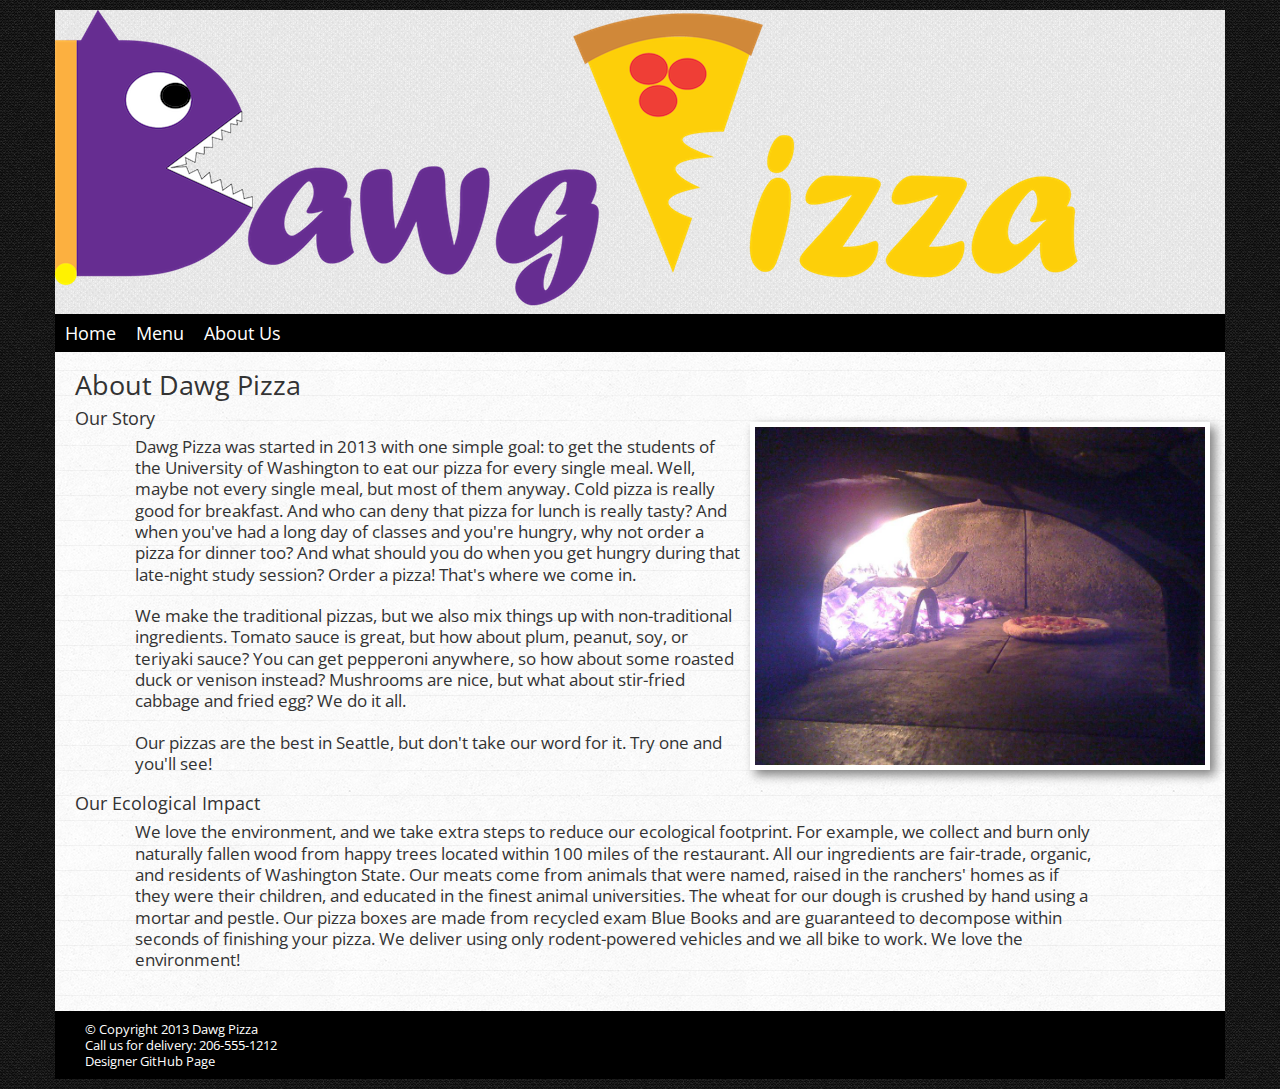
==== about.html @ 508e067a "Added intial files" ====
<!DOCTYPE html>
<html>
	<head>
		<link rel="stylesheet" href="css/bootstrap.min.css" media="screen">
		<link rel="stylesheet" href="css/styles.css">
		<meta name="viewport" content="width=device-width, initial-scale=1.0">
		<title>Dawg Pizza - About Us</title>
	</head>
	<body>
		<div class="container">
			<div class="header">
				<a href="index.html" class="header-link"><img src="img/logo.png" alt="logo" class="logo img-responsive"></a>
			</div>
			<nav>
				<a href="index.html">Home</a>
				<a href="menu.html">Menu</a>
				<a href="about.html">About Us</a>
			</nav>

			<div class="page">
				<img class="banner img-responsive" src="img/pizza-oven.jpg" alt="pizza oven picture">
				<h3>About Dawg Pizza</h3>
				<dl>
					<dt>
						Our Story
					</dt>
					<dd>
						<p>
							Dawg Pizza was started in 2013 with one simple goal: to get the students of the University of Washington to eat our pizza for every single meal. Well, maybe not every single meal, but most of them anyway. Cold pizza is really good for breakfast. And who can deny that pizza for lunch is really tasty? And when you've had a long day of classes and you're hungry, why not order a pizza for dinner too? And what should you do when you get hungry during that late-night study session? Order a pizza! That's where we come in.
						</p>
						<p>
							We make the traditional pizzas, but we also mix things up with non-traditional ingredients. Tomato sauce is great, but how about plum, peanut, soy, or teriyaki sauce? You can get pepperoni anywhere, so how about some roasted duck or venison instead? Mushrooms are nice, but what about stir-fried cabbage and fried egg? We do it all.
						</p>
						<p>
							Our pizzas are the best in Seattle, but don't take our word for it. Try one and you'll see!
						</p>
					</dd>

					<dt>
						Our Ecological Impact
					</dt>
					<dd>
						<p>
							We love the environment, and we take extra steps to reduce our ecological footprint. For example, we collect and burn only naturally fallen wood from happy trees located within 100 miles of the restaurant. All our ingredients are fair-trade, organic, and residents of Washington State. Our meats come from animals that were named, raised in the ranchers' homes as if they were their children, and educated in the finest animal universities. The wheat for our dough is crushed by hand using a mortar and pestle. Our pizza boxes are made from recycled exam Blue Books and are guaranteed to decompose within seconds of finishing your pizza. We deliver using only rodent-powered vehicles and we all bike to work. We love the environment!
						</p>
					</dd>
				</dl>
			</div>

			<div class="footer">
				<p class="footer">
					&copy; Copyright 2013 Dawg Pizza
				</p>
				<p class="footer">
					Call us for delivery: 206-555-1212
				</p>
				<p class="footer">
					<a href="https://github.com/patrickchiang" class="github">Designer GitHub Page</a>
				</p>
			</div>
		</div>
	</body>
</html>
---- css/styles.css ----
/* Google web fonts 'Open Sans' (italic and normal) and 'Boogaloo' */
@import url(http://fonts.googleapis.com/css?family=Open+Sans:400italic,400,300,700);
@import url(http://fonts.googleapis.com/css?family=Lily+Script+One);

/* reset CSS file to reset browser default styling to a consistent starting point */
@import url(reset.css);

body {
	font-family: 'Open Sans', sans-serif;
	font-size: 18px;
	padding: 10px;
	background-image: url('../img/binding_dark.png');
}

.header {
	overflow: hidden;
	background-image: url('../img/cloth_alike.png');
}

.logo {
	float: left;
}

.container {
	background-image: url('../img/linedpaper.png');
	width: 95%;
	margin: 0 auto;
	padding: 0px;
}

nav, .footer {
	background-color: black;
	overflow: hidden;
}

nav a {
	background-color: black;
	transition: background-color 0.3s;
}

nav a:visited, nav a:link, nav a:hover {
	float: left;
	color: white;
	text-decoration: none;
	padding: 10px;
}

nav a:hover {
	background-color: gray;
}

.page {
	margin: 20px;
	margin-right: 0px;
}

h2 {
	font-style: italic;
	clear: both;
	margin-bottom: 30px;
}

dl {
	margin-top: 10px;
	margin-bottom: 40px;
}

dt {
	margin-bottom: 0.5em;
}

dd {
	margin-left: 40px;
	margin-bottom: 1em;
	width: 85%;
	line-height: 16pt;
}

.rightside {
	padding: 0px;
	box-shadow: 5px 5px 10px gray;
	border: white solid 5px;
	clear: both;
}

.col-lg-5 {
	clear: both;
}

h3 {
	font-size: 20pt;
}

h4 {
	font-size: 16pt;
	margin-left: 10px;
	margin-top: 20px;
	margin-bottom: 15px;
}

h5, p, .size {
	font-size: 13pt;
	margin-left: 20px;
	margin-bottom: 20px;
	line-height: 16pt;
}

h5 {
	font-weight: bold;
}

ul {
	overflow: hidden;
}

.size {
	margin-left: 50px;
}

.indent {
	margin-top: 0px;
	margin-left: 50px;
	font-size: 13pt;
	margin-bottom: 0px;
}

.sides {
	margin-bottom: 20px;
}

.banner {
	width: 40%;
	margin-right: 15px;
	margin-bottom: 20px;
	margin-top: 50px;
	margin-left: 10px;
	box-shadow: 5px 5px 10px gray;
	border: white solid 5px;
	float: right;
}

.special {
	clear: both;
}

.footer {
	padding: 10px;
	color: white;
	clear: both;
}

p.footer {
	padding: 0px;
	font-size: 10pt;
	margin-bottom: 0px;
	margin-top: 0px;
	line-height: 12pt;
}

.github {
	text-decoration: none;
	color: white;
}

.github:hover {
	text-decoration: underline;
}

@media screen and (max-width: 1170px) {
	.video-container {
		position: relative;
		padding-bottom: 56.25%;
		padding-top: 30px;
		height: 0;
		overflow: hidden;
	}

	.video-container iframe, .video-container object, .video-container embed {
		position: absolute;
		top: 0;
		left: 0;
		width: 100%;
		height: 100%;
	}
}


@media screen and (max-width: 800px) {
	.banner {
		margin-top: 0px;
		width: 100%;
	}
}
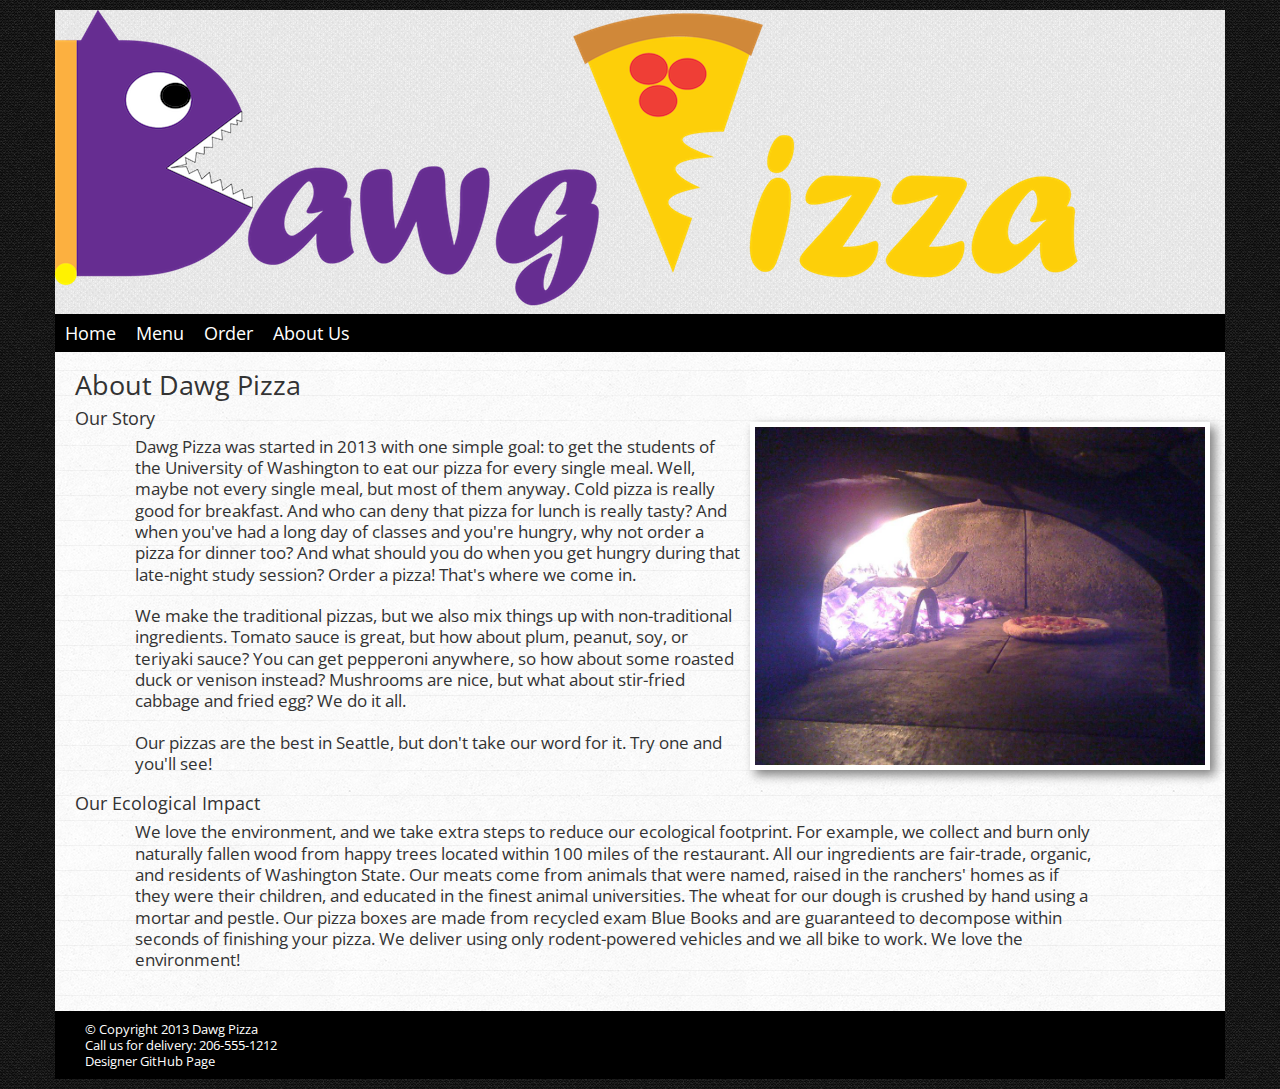
==== commit 56bfe60d: "Final checks done" ====
--- a/about.html
+++ b/about.html
@@ -14,6 +14,7 @@
 			<nav>
 				<a href="index.html">Home</a>
 				<a href="menu.html">Menu</a>
+				<a href="order.html">Order</a>
 				<a href="about.html">About Us</a>
 			</nav>
 
--- a/css/styles.css
+++ b/css/styles.css
@@ -107,6 +107,11 @@
 
 h5 {
 	font-weight: bold;
+}
+
+h6 {
+	font-size: 17pt;
+	margin-bottom: 24px;
 }
 
 ul {
@@ -166,6 +171,54 @@
 	text-decoration: underline;
 }
 
+.indent button.order.btn.btn-default {
+	background-color: white;
+	border-radius: 10px;
+}
+
+.pizzas {
+	margin: 8px;
+}
+
+.submit-order {
+	margin-top: 0px;
+}
+
+.submit-order-btn {
+	display: none;
+}
+
+.glyphicon {
+	margin-left: 8px;
+}
+
+.cart-item {
+	margin-top: 20px;
+	display: block;
+}
+
+.col-lg-3 {
+	float: right;
+}
+
+.minimum {
+	color: red;
+	font-size: 8pt;
+	margin-top: 10px;
+}
+
+.pricetag {
+	font-size: 12pt;
+}
+
+.modal-body .form-control {
+	margin-bottom: 3px;
+}
+
+.template, .hidden-submit {
+	display: none;
+}
+
 @media screen and (max-width: 1170px) {
 	.video-container {
 		position: relative;
@@ -184,7 +237,6 @@
 	}
 }
 
-
 @media screen and (max-width: 800px) {
 	.banner {
 		margin-top: 0px;
